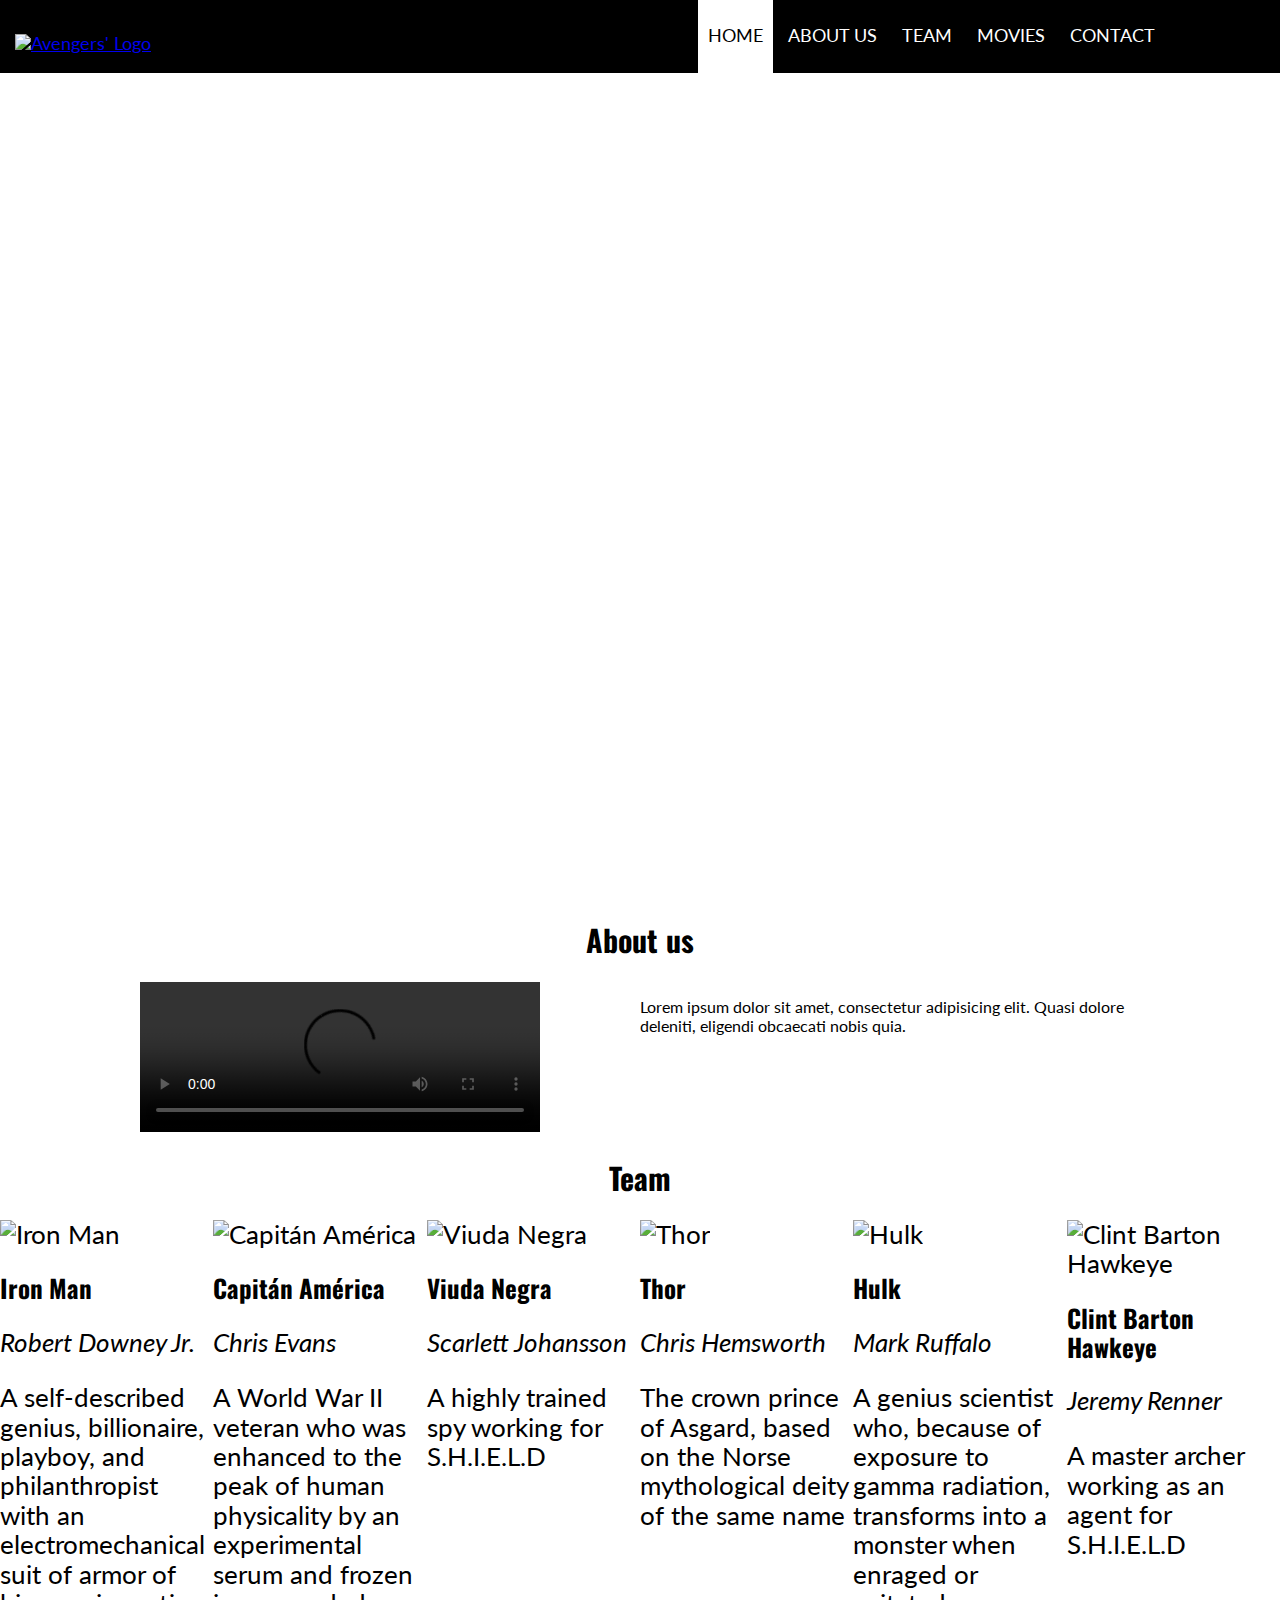
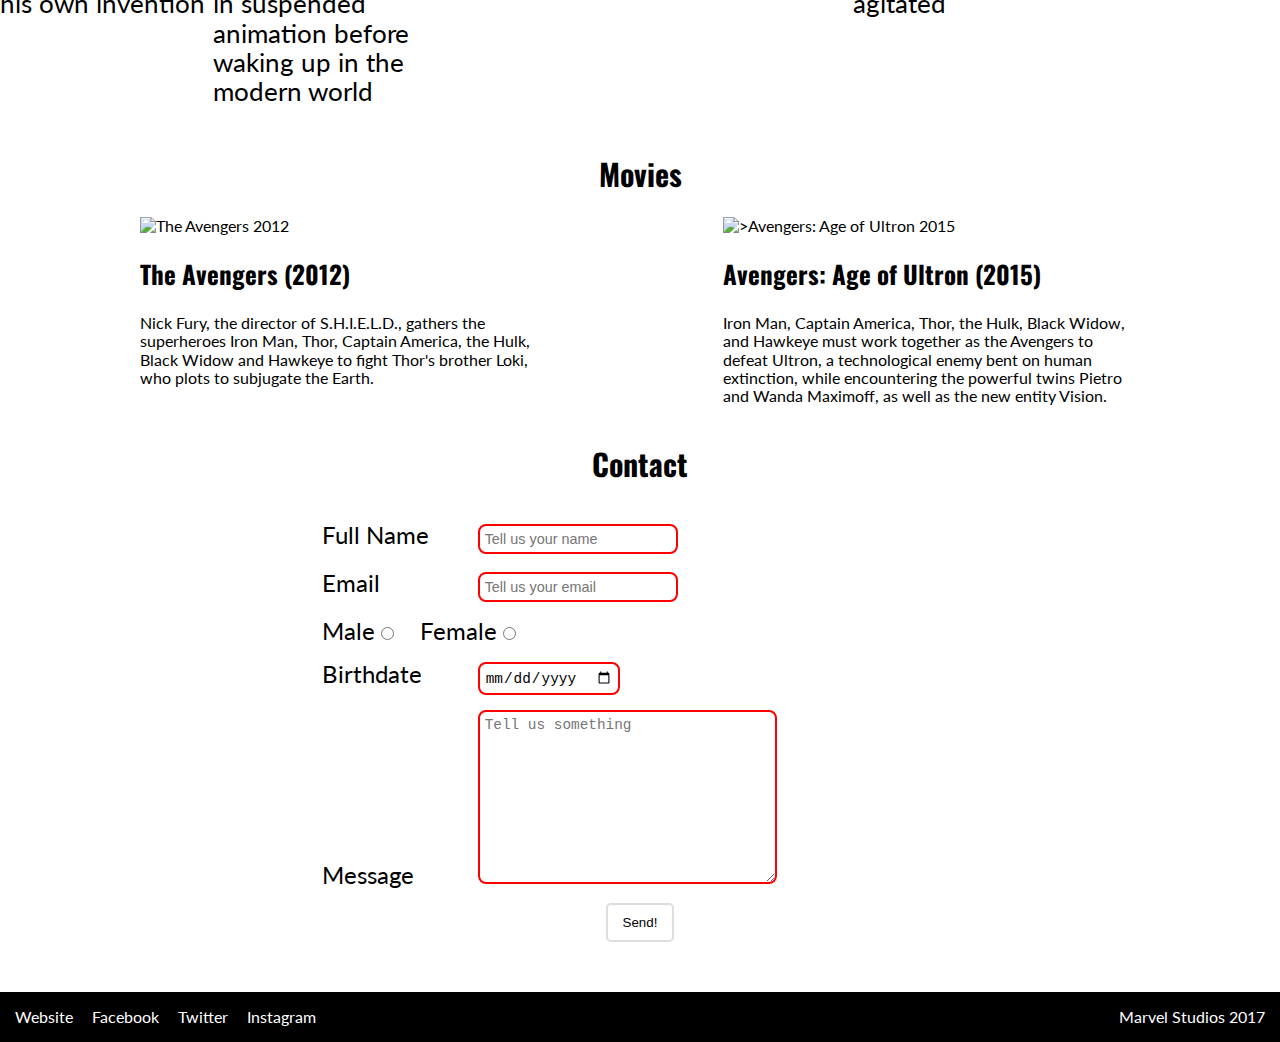
==== index.html @ 4e913726 "Añadida estructura de grid y estilos" ====
<!DOCTYPE html>
<html>

<head>
    <meta charset="utf-8">
    <title>The Avengers</title>
    <meta http-equiv="cache-control" content="max-age=0" />
    <meta http-equiv="cache-control" content="no-cache" />
    <meta http-equiv="expires" content="0" />
    <meta http-equiv="expires" content="Tue, 01 Jan 1980 1:00:00 GMT" />
    <meta http-equiv="pragma" content="no-cache" />

    <meta http-equiv="X-UA-Compatible" content="IE=edge">
    <meta name="author" content="babel">
    <meta name="description" content="babel example project">
    <meta name="keywords" content="babel, example, html5, css3, js">

    <link href="https://fonts.googleapis.com/css?family=Lato|Oswald" rel="stylesheet">
    <link rel="stylesheet" href="styles/normalize.css">
    <link rel="stylesheet" href="styles/grid.css">
    <link rel="stylesheet" href="styles/main.css">
    <link rel="stylesheet" href="styles/nav.css">
    <link rel="stylesheet" href="styles/home.css">
    <link rel="stylesheet" href="styles/about-us.css">
    <link rel="stylesheet" href="styles/team.css">
    <link rel="stylesheet" href="styles/movies.css">
    <link rel="stylesheet" href="styles/form.css">
    <link rel="stylesheet" href="styles/footer.css">
</head>

<!-- [if lt IE 9]
  <script src="http://html5shiv.googlecode.com/svn/trunk/html5.js"></script>
<![endif]-->

<body>
    <nav class="nav" id="nav">
        <a class="nav-logo" href="#home"><img src="assets/img/logo.gif" alt="Avengers' Logo"></a>
        <ul class="nav-items">
            <li class="nav-item nav-item--active">
                <a href="#home">Home</a></li>
            <li class="nav-item">
                <a href="#about-us">About us</a></li>
            <li class="nav-item">
                <a href="#team">Team</a></li>
            <li class="nav-item">
                <a href="#movies">Movies</a></li>
            <li class="nav-item">
                <a href="#contact">Contact</a></li>
        </ul>
    </nav>
    <header id="home">
        <h1>The Avengers</h1>
    </header>
    <main>
        <section id="about-us" class="container">
            <header>
                <h2>About us</h2>
            </header>
            <div class="row">
                <div class="col-6">
                    <video src="assets/video/video.mp4" controls>Video about avengers</video>
                </div>
                <div class="col-6">
                    <p>Lorem ipsum dolor sit amet, consectetur adipisicing elit. Quasi dolore deleniti, eligendi obcaecati nobis quia.</p>
                </div>
            </div>
        </section>
        <section id="team" class="container-fluid">
            <header class="row">
                <h2>Team</h2>
            </header>
            <div class="row">
                <article class="col-2">
                    <img src="assets/img/profiles/ironman.jpg" alt="Iron Man">
                    <h3>Iron Man</h3>
                    <cite>Robert Downey Jr.</cite>
                    <p>A self-described genius, billionaire, playboy, and philanthropist with an electromechanical suit of armor of his own invention</p>
                </article>
                <article class="col-2">
                    <img src="assets/img/profiles/capitan-america.jpg" alt="Capitán América">
                    <h3>Capitán América</h3>
                    <cite>Chris Evans</cite>
                    <p>A World War II veteran who was enhanced to the peak of human physicality by an experimental serum and frozen in suspended animation before waking up in the modern world</p>
                </article>
                <article class="col-2">
                    <img src="assets/img/profiles/black-widow.jpg" alt="Viuda Negra">
                    <h3>Viuda Negra</h3>
                    <cite>Scarlett Johansson</cite>
                    <p>A highly trained spy working for S.H.I.E.L.D</p>
                </article>
                <article class="col-2">
                    <img src="assets/img/profiles/thor.jpg" alt="Thor">
                    <h3>Thor</h3>
                    <cite>Chris Hemsworth</cite>
                    <p>The crown prince of Asgard, based on the Norse mythological deity of the same name</p>
                </article>
                <article class="col-2">
                    <img src="assets/img/profiles/hulk.jpg" alt="Hulk">
                    <h3>Hulk</h3>
                    <cite>Mark Ruffalo</cite>
                    <p>A genius scientist who, because of exposure to gamma radiation, transforms into a monster when enraged or agitated</p>
                </article>
                <article class="col-2">
                    <img src="assets/img/profiles/hawk-eye.jpg" alt="Clint Barton Hawkeye">
                    <h3>Clint Barton Hawkeye</h3>
                    <cite>Jeremy Renner</cite>
                    <p>A master archer working as an agent for S.H.I.E.L.D</p>
                </article>
            </div>

        </section>
        <section id="movies" class="container">
            <header class="row">
                <h2>Movies</h2>
            </header>
            <div class="row">
                <article class="col-5">
                    <img src="assets/img/movie1.jpg" alt="The Avengers 2012">
                    <h3>The Avengers <time datetime="2012-01-01">(2012)</time></h3>
                    <p>Nick Fury, the director of S.H.I.E.L.D., gathers the superheroes Iron Man, Thor, Captain America, the Hulk, Black Widow and Hawkeye to fight Thor's brother Loki, who plots to subjugate the Earth.</p>
                </article>
                <article class="col-offset-2 col-5">
                    <img src="assets/img/movie2.jpg" alt=">Avengers: Age of Ultron 2015">
                    <h3>Avengers: Age of Ultron <time datetime="2015-01-01">(2015)</time></h3>
                    <p>Iron Man, Captain America, Thor, the Hulk, Black Widow, and Hawkeye must work together as the Avengers to defeat Ultron, a technological enemy bent on human extinction, while encountering the powerful twins Pietro and Wanda Maximoff, as well as the new entity Vision.</p>
                </article>
            </div>
        </section>
        <section id="contact" class="container">
            <header class="row">
                <h2>Contact</h2>
            </header>
            <div class="row">
                <form action="//backend.com/contact" class="col-offset-2 col-8">
                    <div class="form-input">
                        <label for="name">Full name</label>
                        <input type="text" name="name" id="name" placeholder="Tell us your name" required>
                    </div>
                    <div class="form-input">
                        <label for="email">Email</label>
                        <input type="email" name="email" id="email" placeholder="Tell us your email" required pattern="[a-zA-Z0-9_\.\+-]+@[a-zA-Z0-9-]+\.[a-zA-Z0-9-\.]+">
                    </div>
                    <div class="form-radio">
                        <label for="male">Male</label>
                        <input type="radio" name="gender" id="male" value="male" required>
                        <label for="female">Female</label>
                        <input type="radio" name="gender" id="female" value="female" required>
                    </div>
                    <div class="form-input">
                        <label for="birthdate">Birthdate</label>
                        <input type="date" name="burthdate" id="birthdate" required>
                    </div>
                    <div class="form-input">
                        <label for="message">Message</label>
                        <textarea name="message" id="message" cols="30" rows="10" placeholder="Tell us something" required></textarea>
                    </div>
                    <button type="submit" class="button">Send!</button>
                </form>
            </div>

        </section>
    </main>
    <footer id="footer" class="footer container-fluid">
        <div class="row">
            <ul class="footer-items col-8">
                <li class="footer-item"><a href="http://marvel.com/avengers" target="_blank">Website</a></li>
                <li class="footer-item"><a href="https://www.facebook.com/avengers" target="_blank">Facebook</a></li>
                <li class="footer-item"><a href="https://twitter.com/avengers" target="_blank">Twitter</a></li>
                <li class="footer-item"><a href="https://www.instagram.com/avengersmovie/" target="_blank">Instagram</a></li>
            </ul>
            <p class="footer-copyright col-4">
                <mark>Marvel Studios</mark>
                <time datetime="2017-01-01">2017</time>
            </p>
        </div>
    </footer>
</body>

</html>
---- styles/grid.css ----
.container {
    margin-right: auto;
    margin-left: auto;
    padding-left: 15px;
    padding-right: 15px;
    width: 970px;
}

.container-fluid {
    margin-right: auto;
    margin-left: auto;
    padding-left: 15px;
    padding-right: 15px;
}

.row {
    margin-left: -15px;
    margin-right: -15px;
}

.container:before, .container:after, .container-fluid:before, .container-fluid:after, .row:before, .row:after {
    content: " ";
    display: table;
}

.container:after, .container-fluid:after, .row:after {
    clear: both;
}

.col-1, .col-2, .col-3, .col-4, .col-5, .col-6, .col-7, .col-8, .col-9, .col-10, .col-11, .col-12 {
    position: relative;
    min-height: 1px;
    padding-left: 0;
    padding-right: 0;
    float: left;
}

.col-12 {
    width: 100%;
}

.col-11 {
    width: 91.66666667%;
}

.col-10 {
    width: 83.33333333%;
}

.col-9 {
    width: 75%;
}

.col-8 {
    width: 66.66666667%;
}

.col-7 {
    width: 58.33333333%;
}

.col-6 {
    width: 50%;
}

.col-5 {
    width: 41.66666667%;
}

.col-4 {
    width: 33.33333333%;
}

.col-3 {
    width: 25%;
}

.col-2 {
    width: 16.66666667%;
}

.col-1 {
    width: 8.33333333%;
}

.col-offset-12 {
    margin-left: 100%;
}

.col-offset-11 {
    margin-left: 91.66666667%;
}

.col-offset-10 {
    margin-left: 83.33333333%;
}

.col-offset-9 {
    margin-left: 75%;
}

.col-offset-8 {
    margin-left: 66.66666667%;
}

.col-offset-7 {
    margin-left: 58.33333333%;
}

.col-offset-6 {
    margin-left: 50%;
}

.col-offset-5 {
    margin-left: 41.66666667%;
}

.col-offset-4 {
    margin-left: 33.33333333%;
}

.col-offset-3 {
    margin-left: 25%;
}

.col-offset-2 {
    margin-left: 16.66666667%;
}

.col-offset-1 {
    margin-left: 8.33333333%;
}

.col-offset-0 {
    margin-left: 0%;
}

.center-block {
    display: block;
    margin-left: auto;
    margin-right: auto;
}

.pull-right {
    float: right !important;
}

.pull-left {
    float: left !important;
}

.hidden {
    display: none !important;
}

.visible {
    display: block !important;
}
---- styles/main.css ----
body {
    /* Tamaño de fuente base */
    font-size: 16px;
    font-family: Lato, Helvetica, sans-serif;
    margin: 0;
}

h1, h2, h3, h4, h5, h6 {
    font-family: Oswald, Helvetica, sans-serif;
}

h1 {
    font-size: 35px;
    margin: 0;
}

h2 {
    font-size: 30px;
    text-align: center;
}

h3 {
    font-size: 25px;
}

h4 {
    font-size: 20px;
}

h5 {
    font-size: 18px;
}

h6 {
    font-size: 16px;
}

#team {
    font-size: 2em;
    /* em -> Tamaño relativo al tamaño de fuente base */
}

#team article {
    font-size: 0.8em;
}
---- styles/nav.css ----
.nav {
    background-color: black;
    font-size: 1.1em;
    position: fixed;
    width: 100%;
    top: 0;
    z-index: 2;
}

.nav li {
    list-style: none;
    display: inline-block;
}

.nav .nav-item > a {
    color: white;
    text-decoration: none;
    height: 100%;
    padding: 10px;
    line-height: 3em;
    display: inline-block;
    text-transform: uppercase;
}

.nav .nav-item.nav-item--active > a, .nav .nav-item > a:hover {
    background-color: white;
    color: black;
}

.nav .nav-logo {
    display: inline-block;
    position: relative;
    left: 15px;
    top: 8px;
}

.nav .nav-items {
    width: 80%;
    padding: 0;
    margin: 0;
    display: inline-block;
    text-align: right;
}

.nav .nav-logo img {
    height: 30px;
}
---- styles/home.css ----
#home {
    background-image: url(../assets/img/avengers.jpg);
    height: calc(100vh - 56px);
    width: 100vw;
    margin-top: 54px;
}

#home h1 {
    visibility: hidden;
}
---- styles/about-us.css ----
#about-us video {
    width: 80%;
}
---- styles/team.css ----
#team .col-2 img {
    width: 100%
}
---- styles/movies.css ----
#movies img {
    width: 90%
}
---- styles/form.css ----
form {
    font-size: 1.5em;
    margin-bottom: 50px;
}

form label {
    width: 150px;
    display: inline-block;
    text-transform: capitalize;
}

form button[type="submit"] {
    margin: 0 auto;
    display: block;
}

.form-input, .form-radio {
    margin: 15px;
}

.form-radio label {
    width: initial;
}

.form-radio input {
    margin-right: 20px;
}

.form-input input, .form-input textarea {
    border-radius: 8px;
    border: 2px solid #ccc;
    font-size: 0.6em;
    padding: 5px;
}

.form-input input:focus, .form-input textarea:focus, .form-input input:invalid:focus, .form-input textarea:invalid:focus {
    outline: none;
    border-color: #777
}

.form-input input:invalid, .form-input textarea:invalid {
    border-color: red;
}

.form-input input:valid, .form-input textarea:valid {
    border-color: green;
}

.button {
    background-color: white;
    border: 2px solid #ddd;
    padding: 10px 15px;
    color: black;
    border-radius: 5px;
    cursor: pointer;
}

.button:hover, .button:focus {
    border-color: #bbb;
    outline: none;
}

.button:active {
    color: white;
    background-color: #999;
}

.button:disabled {
    color: #ddd;
    cursor: default;
}

.button:hover:disabled {
    border-color: #ddd;
}
---- styles/footer.css ----
.footer {
    background-color: black;
}

.footer .footer-item {
    display: inline-block;
}

.footer .footer-item a {
    color: white;
    text-decoration: none;
    margin-left: 15px;
}

.footer .footer-copyright {
    text-align: right;
}

.footer .footer-copyright mark {
    background-color: transparent;
    color: white;
}

.footer .footer-copyright time {
    color: white;
    margin-right: 15px;
}
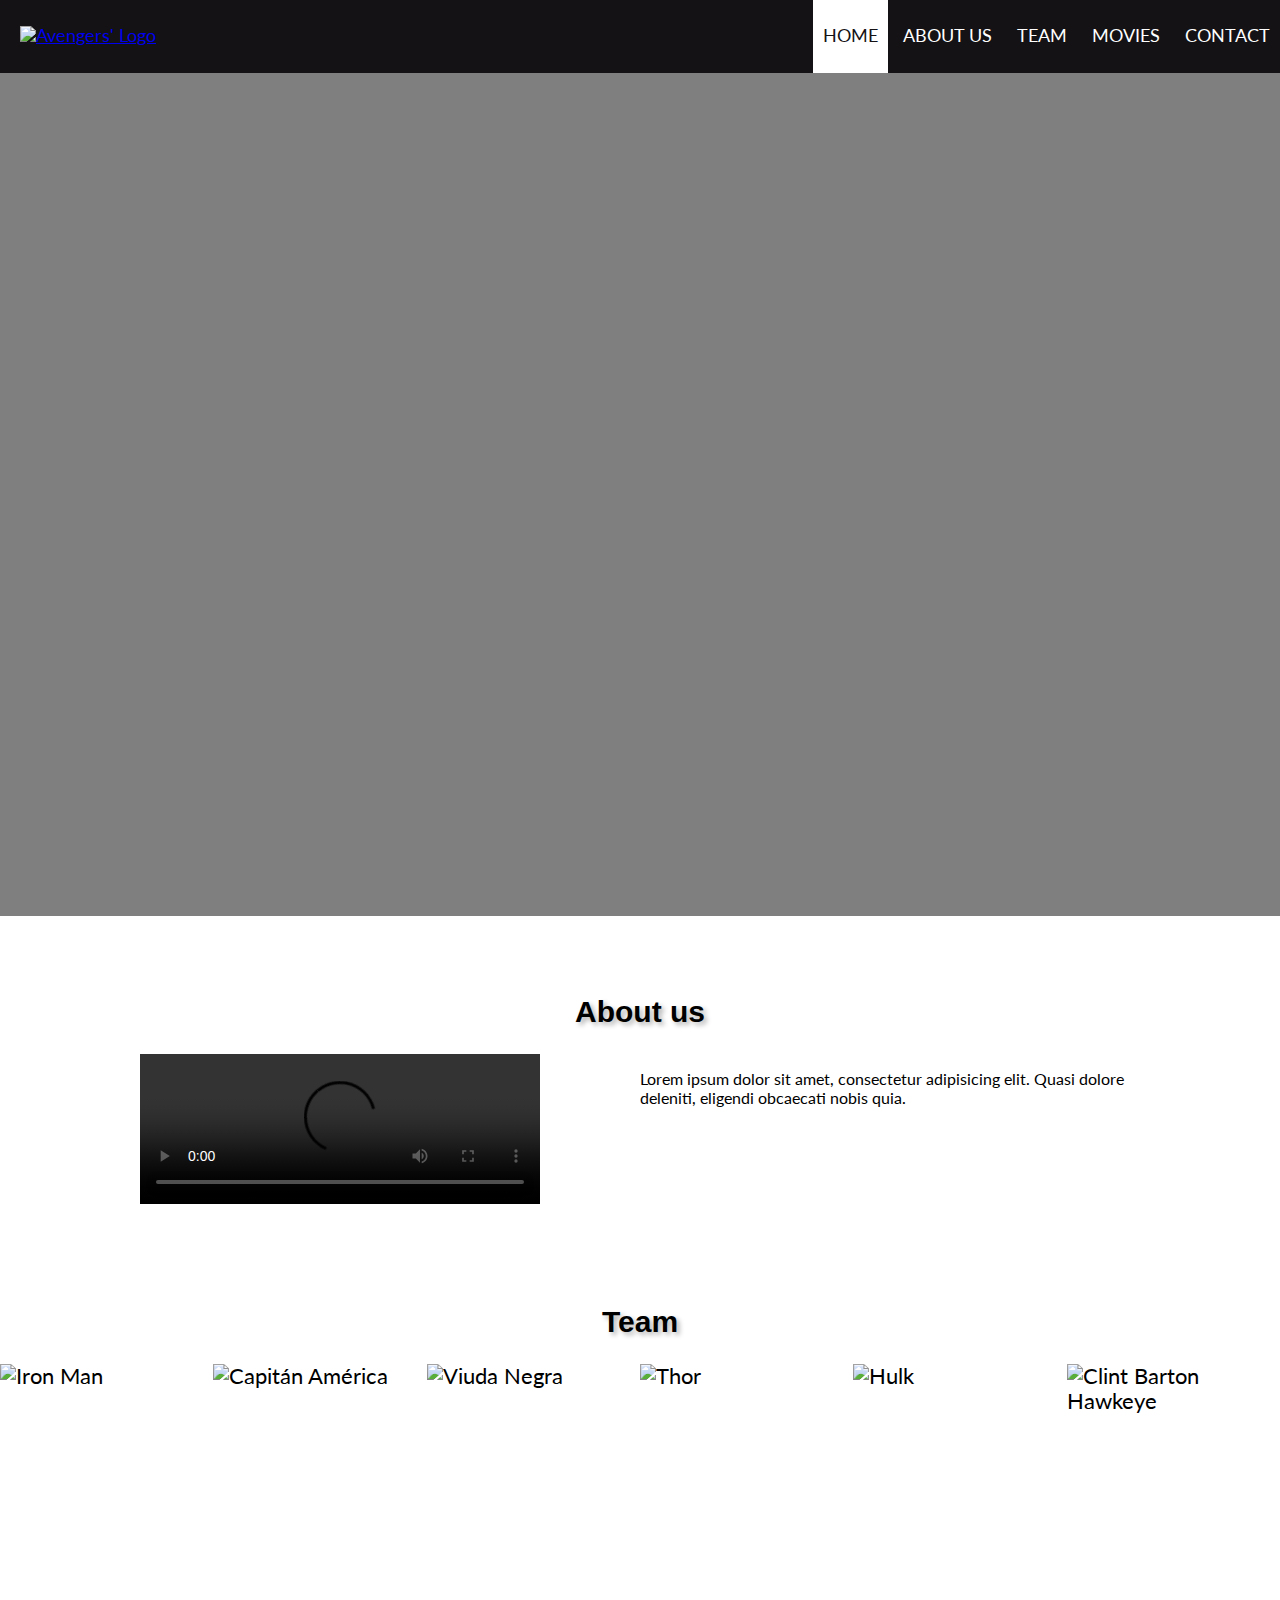
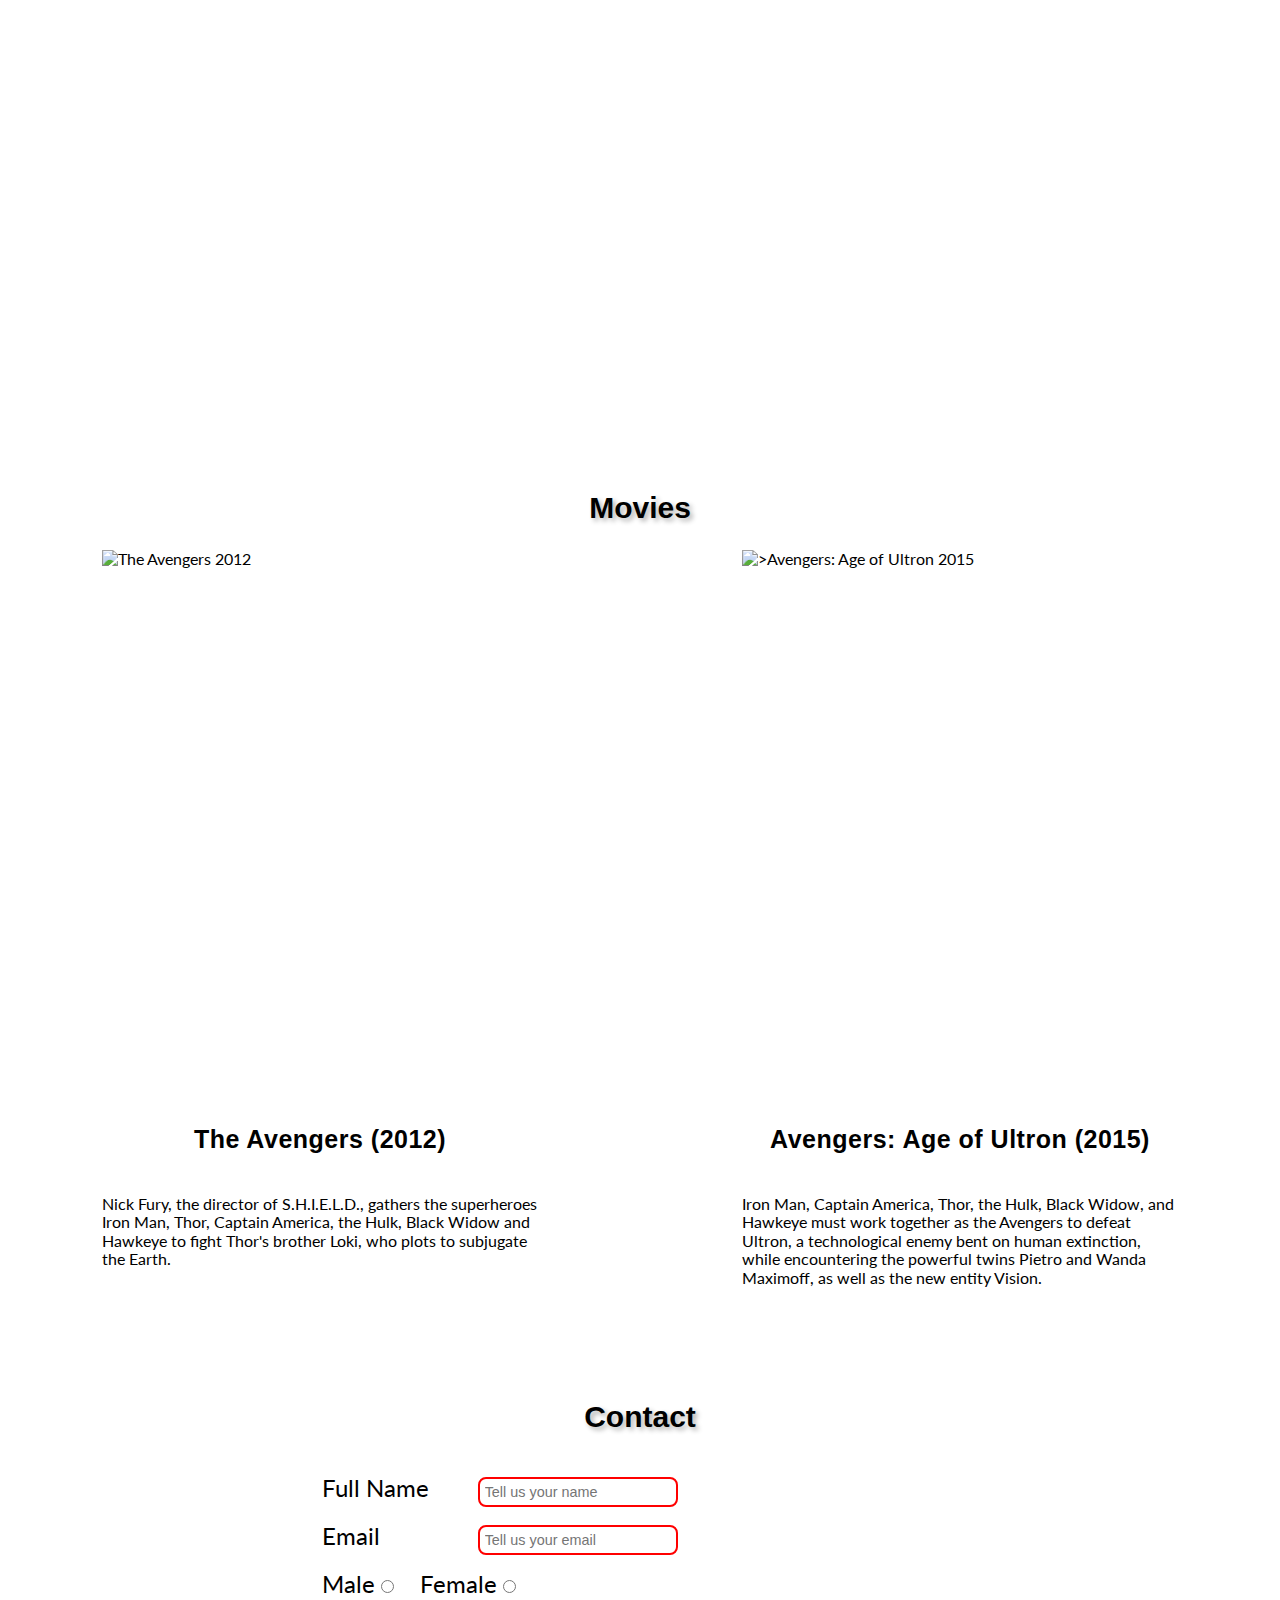
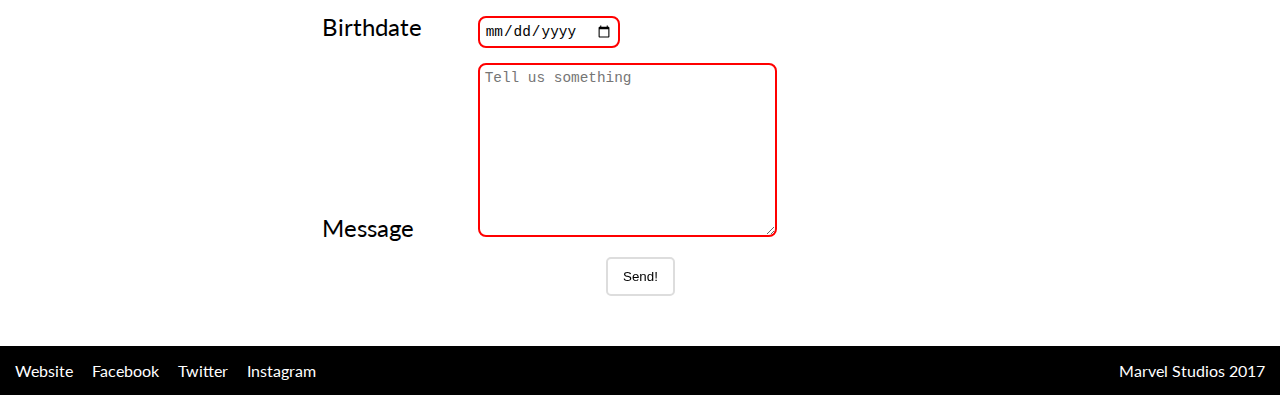
==== commit dd53ef31: "Añadidas mejoras en css (animaciones, flexbox, etc.)" ====
--- a/index.html
+++ b/index.html
@@ -18,6 +18,7 @@
     <link href="https://fonts.googleapis.com/css?family=Lato|Oswald" rel="stylesheet">
     <link rel="stylesheet" href="styles/normalize.css">
     <link rel="stylesheet" href="styles/grid.css">
+    <link rel="stylesheet" href="styles/fonts.css">
     <link rel="stylesheet" href="styles/main.css">
     <link rel="stylesheet" href="styles/nav.css">
     <link rel="stylesheet" href="styles/home.css">
@@ -26,6 +27,24 @@
     <link rel="stylesheet" href="styles/movies.css">
     <link rel="stylesheet" href="styles/form.css">
     <link rel="stylesheet" href="styles/footer.css">
+
+    <link rel="apple-touch-icon" sizes="57x57" href="assets/icons/apple-icon-57x57.png">
+    <link rel="apple-touch-icon" sizes="60x60" href="assets/icons/apple-icon-60x60.png">
+    <link rel="apple-touch-icon" sizes="72x72" href="assets/icons/apple-icon-72x72.png">
+    <link rel="apple-touch-icon" sizes="76x76" href="assets/icons/apple-icon-76x76.png">
+    <link rel="apple-touch-icon" sizes="114x114" href="assets/icons/apple-icon-114x114.png">
+    <link rel="apple-touch-icon" sizes="120x120" href="assets/icons/apple-icon-120x120.png">
+    <link rel="apple-touch-icon" sizes="144x144" href="assets/icons/apple-icon-144x144.png">
+    <link rel="apple-touch-icon" sizes="152x152" href="assets/icons/apple-icon-152x152.png">
+    <link rel="apple-touch-icon" sizes="180x180" href="assets/icons/apple-icon-180x180.png">
+    <link rel="icon" type="image/png" sizes="192x192" href="assets/icons/android-icon-192x192.png">
+    <link rel="icon" type="image/png" sizes="32x32" href="assets/icons/favicon-32x32.png">
+    <link rel="icon" type="image/png" sizes="96x96" href="assets/icons/favicon-96x96.png">
+    <link rel="icon" type="image/png" sizes="16x16" href="assets/icons/favicon-16x16.png">
+    <link rel="manifest" href="assets/icons/manifest.json">
+    <meta name="msapplication-TileColor" content="#ffffff">
+    <meta name="msapplication-TileImage" content="assets/icons/ms-icon-144x144.png">
+    <meta name="theme-color" content="#ffffff">
 </head>
 
 <!-- [if lt IE 9]
@@ -72,54 +91,66 @@
             <div class="row">
                 <article class="col-2">
                     <img src="assets/img/profiles/ironman.jpg" alt="Iron Man">
-                    <h3>Iron Man</h3>
-                    <cite>Robert Downey Jr.</cite>
-                    <p>A self-described genius, billionaire, playboy, and philanthropist with an electromechanical suit of armor of his own invention</p>
+                    <div class="caption">
+                        <h3>Iron Man</h3>
+                        <cite>Robert Downey Jr.</cite>
+                        <p>A self-described genius, billionaire, playboy, and philanthropist with an electromechanical suit of armor of his own invention</p>
+                    </div>
                 </article>
                 <article class="col-2">
                     <img src="assets/img/profiles/capitan-america.jpg" alt="Capitán América">
-                    <h3>Capitán América</h3>
-                    <cite>Chris Evans</cite>
-                    <p>A World War II veteran who was enhanced to the peak of human physicality by an experimental serum and frozen in suspended animation before waking up in the modern world</p>
+                    <div class="caption">
+                        <h3>Capitán América</h3>
+                        <cite>Chris Evans</cite>
+                        <p>A World War II veteran who was enhanced to the peak of human physicality by an experimental serum and frozen in suspended animation before waking up in the modern world</p>
+                    </div>
                 </article>
                 <article class="col-2">
                     <img src="assets/img/profiles/black-widow.jpg" alt="Viuda Negra">
-                    <h3>Viuda Negra</h3>
-                    <cite>Scarlett Johansson</cite>
-                    <p>A highly trained spy working for S.H.I.E.L.D</p>
+                    <div class="caption">
+                        <h3>Viuda Negra</h3>
+                        <cite>Scarlett Johansson</cite>
+                        <p>A highly trained spy working for S.H.I.E.L.D</p>
+                    </div>
                 </article>
                 <article class="col-2">
                     <img src="assets/img/profiles/thor.jpg" alt="Thor">
-                    <h3>Thor</h3>
-                    <cite>Chris Hemsworth</cite>
-                    <p>The crown prince of Asgard, based on the Norse mythological deity of the same name</p>
-                </article>
-                <article class="col-2">
+                    <div class="caption">
+                        <h3>Thor</h3>
+                        <cite>Chris Hemsworth</cite>
+                        <p>The crown prince of Asgard, based on the Norse mythological deity of the same name</p>
+                    </div>
+                </article>
+                <article id="hulk" class="col-2">
                     <img src="assets/img/profiles/hulk.jpg" alt="Hulk">
-                    <h3>Hulk</h3>
-                    <cite>Mark Ruffalo</cite>
-                    <p>A genius scientist who, because of exposure to gamma radiation, transforms into a monster when enraged or agitated</p>
+                    <div class="caption">
+                        <h3>Hulk</h3>
+                        <cite>Mark Ruffalo</cite>
+                        <p>A genius scientist who, because of exposure to gamma radiation, transforms into a monster when enraged or agitated</p>
+                    </div>
                 </article>
                 <article class="col-2">
                     <img src="assets/img/profiles/hawk-eye.jpg" alt="Clint Barton Hawkeye">
-                    <h3>Clint Barton Hawkeye</h3>
-                    <cite>Jeremy Renner</cite>
-                    <p>A master archer working as an agent for S.H.I.E.L.D</p>
-                </article>
-            </div>
-
-        </section>
-        <section id="movies" class="container">
-            <header class="row">
+                    <div class="caption">
+                        <h3>Clint Barton Hawkeye</h3>
+                        <cite>Jeremy Renner</cite>
+                        <p>A master archer working as an agent for S.H.I.E.L.D</p>
+                    </div>
+                </article>
+            </div>
+
+        </section>
+        <section id="movies">
+            <header>
                 <h2>Movies</h2>
             </header>
-            <div class="row">
-                <article class="col-5">
+            <div>
+                <article>
                     <img src="assets/img/movie1.jpg" alt="The Avengers 2012">
                     <h3>The Avengers <time datetime="2012-01-01">(2012)</time></h3>
                     <p>Nick Fury, the director of S.H.I.E.L.D., gathers the superheroes Iron Man, Thor, Captain America, the Hulk, Black Widow and Hawkeye to fight Thor's brother Loki, who plots to subjugate the Earth.</p>
                 </article>
-                <article class="col-offset-2 col-5">
+                <article>
                     <img src="assets/img/movie2.jpg" alt=">Avengers: Age of Ultron 2015">
                     <h3>Avengers: Age of Ultron <time datetime="2015-01-01">(2015)</time></h3>
                     <p>Iron Man, Captain America, Thor, the Hulk, Black Widow, and Hawkeye must work together as the Avengers to defeat Ultron, a technological enemy bent on human extinction, while encountering the powerful twins Pietro and Wanda Maximoff, as well as the new entity Vision.</p>
--- a/styles/fonts.css
+++ b/styles/fonts.css
@@ -0,0 +1,32 @@
+@font-face {
+    font-family: 'Anton';
+    font-style: normal;
+    font-weight: 400;
+    /* Regular = 400 */
+    src: url(../assets/fonts/Anton/Anton-Regular.ttf) format('woff2');
+}
+
+
+/*
+@font-face {
+    font-family: 'Anton';
+    font-style: normal;
+    font-weight: 700; // Bold = 700
+    src: url(../assets/fonts/Anton/Anton-Bold.ttf) format('ttf');
+}
+
+@font-face {
+    font-family: 'Anton';
+    font-style: italic;
+    font-weight: 400;
+    src: url(../assets/fonts/Anton/Anton-Italic.ttf) format('ttf');
+}
+*/
+
+@font-face {
+    font-family: 'Lato';
+    font-style: normal;
+    font-weight: 400;
+    /* Regular = 400 */
+    src: url(../assets/fonts/Anton/Lato-Regular.ttf) format('woff2');
+}
--- a/styles/main.css
+++ b/styles/main.css
@@ -6,7 +6,7 @@
 }
 
 h1, h2, h3, h4, h5, h6 {
-    font-family: Oswald, Helvetica, sans-serif;
+    font-family: Anton, Helvetica, sans-serif;
 }
 
 h1 {
@@ -17,10 +17,12 @@
 h2 {
     font-size: 30px;
     text-align: center;
+    text-shadow: 3px 3px 5px rgba(0, 0, 0, 0.3);
 }
 
 h3 {
     font-size: 25px;
+    letter-spacing: 0.5px;
 }
 
 h4 {
@@ -35,11 +37,6 @@
     font-size: 16px;
 }
 
-#team {
-    font-size: 2em;
-    /* em -> Tamaño relativo al tamaño de fuente base */
+section {
+    padding-top: 72px;
 }
-
-#team article {
-    font-size: 0.8em;
-}
--- a/styles/nav.css
+++ b/styles/nav.css
@@ -1,10 +1,13 @@
 .nav {
-    background-color: black;
+    background-color: #141214;
     font-size: 1.1em;
     position: fixed;
     width: 100%;
     top: 0;
-    z-index: 2;
+    z-index: 100;
+    display: flex;
+    justify-content: space-between;
+    align-items: center;
 }
 
 .nav li {
@@ -13,6 +16,8 @@
 }
 
 .nav .nav-item > a {
+    transition: background-color 0.3s, color 0.3s;
+    will-change: background-color, color;
     color: white;
     text-decoration: none;
     height: 100%;
@@ -24,14 +29,12 @@
 
 .nav .nav-item.nav-item--active > a, .nav .nav-item > a:hover {
     background-color: white;
-    color: black;
+    color: #141214;
 }
 
 .nav .nav-logo {
     display: inline-block;
-    position: relative;
-    left: 15px;
-    top: 8px;
+    margin-left: 20px;
 }
 
 .nav .nav-items {
@@ -43,5 +46,5 @@
 }
 
 .nav .nav-logo img {
-    height: 30px;
+    height: 50px;
 }
--- a/styles/home.css
+++ b/styles/home.css
@@ -1,10 +1,24 @@
 #home {
     background-image: url(../assets/img/avengers.jpg);
+    background-size: cover;
+    background-position: 50% 50%;
     height: calc(100vh - 56px);
     width: 100vw;
     margin-top: 54px;
 }
 
+#home:after {
+    content: "";
+    display: block;
+    width: 100%;
+    height: 100%;
+    position: absolute;
+    top: 0;
+    left: 0;
+    background-color: rgba(0, 0, 0, 0.5);
+    margin-top: 16px;
+}
+
 #home h1 {
     visibility: hidden;
 }
--- a/styles/team.css
+++ b/styles/team.css
@@ -1,3 +1,75 @@
-#team .col-2 img {
-    width: 100%
+#team {
+    font-size: 1.5em;
+    /* em -> Tamaño relativo al tamaño de fuente base */
 }
+
+#team article {
+    position: relative;
+    overflow: hidden;
+    font-size: 0.9em;
+    height: 70vh;
+}
+
+#team article img {
+    height: 70vh;
+    width: 100%;
+    object-fit: cover;
+    object-position: 80% 50%;
+    transition: transform 0.3s;
+    position: absolute;
+}
+
+#team article:after {
+    content: "";
+    display: block;
+    width: 100%;
+    height: 100%;
+    position: absolute;
+    top: 0;
+    left: 0;
+    background-color: rgba(0, 0, 0, 0.5);
+    opacity: 0;
+    transition: opacity 0.3s;
+}
+
+#team article:hover img {
+    transform: scale(1.3) translateY(60px);
+}
+
+#team article:hover:after {
+    opacity: 1;
+}
+
+#team #hulk img {
+    object-position: 40% 50%;
+}
+
+#team article .caption {
+    position: absolute;
+    bottom: 0;
+    color: white;
+    padding: 10px;
+    opacity: 0;
+    z-index: 5;
+    will-change: opacity, transform;
+}
+
+#team article:hover .caption {
+    animation: showUp 1s forwards;
+    /* forwards = el estado final de la animación se mantiene */
+}
+
+#team article .caption p {
+    line-height: 1.1em
+}
+
+@keyframes showUp {
+    0% {
+        opacity: 0;
+        transform: translateY(200px);
+    }
+    100% {
+        opacity: 1;
+        transform: translateY(0);
+    }
+}
--- a/styles/movies.css
+++ b/styles/movies.css
@@ -1,3 +1,31 @@
-#movies img {
-    width: 90%
+#movies div {
+    display: flex;
+    flex-direction: row;
+    align-items: stretch;
+    width: 100%;
+    /* alineación horizontal */
+    justify-content: space-around;
 }
+
+#movies article {
+    width: 40%;
+    display: flex;
+    flex-direction: column;
+    align-items: center;
+}
+
+#movies article img {
+    width: 85%;
+    height: 550px;
+    object-fit: cover;
+    transition: box-shadow 0.3s, transform 0.3s;
+}
+
+#movies article img:hover {
+    box-shadow: 0px 5px 40px #444;
+    transform: scale(1.05);
+}
+
+#movies p {
+    width: 85%;
+}
--- a/styles/form.css
+++ b/styles/form.css
@@ -27,6 +27,7 @@
 }
 
 .form-input input, .form-input textarea {
+    transition: border-color 0.3s ease-in-out;
     border-radius: 8px;
     border: 2px solid #ccc;
     font-size: 0.6em;
@@ -47,6 +48,8 @@
 }
 
 .button {
+    transition: border-color 0.3s ease-in-out, transform 0.2s;
+    will-change: border-color, transform;
     background-color: white;
     border: 2px solid #ddd;
     padding: 10px 15px;
@@ -55,14 +58,19 @@
     cursor: pointer;
 }
 
+.button:hover {
+    transform: scale(1.2);
+}
+
 .button:hover, .button:focus {
-    border-color: #bbb;
+    border-color: #999;
     outline: none;
 }
 
 .button:active {
+    transform: scale(0.9);
     color: white;
-    background-color: #999;
+    background-color: #777;
 }
 
 .button:disabled {
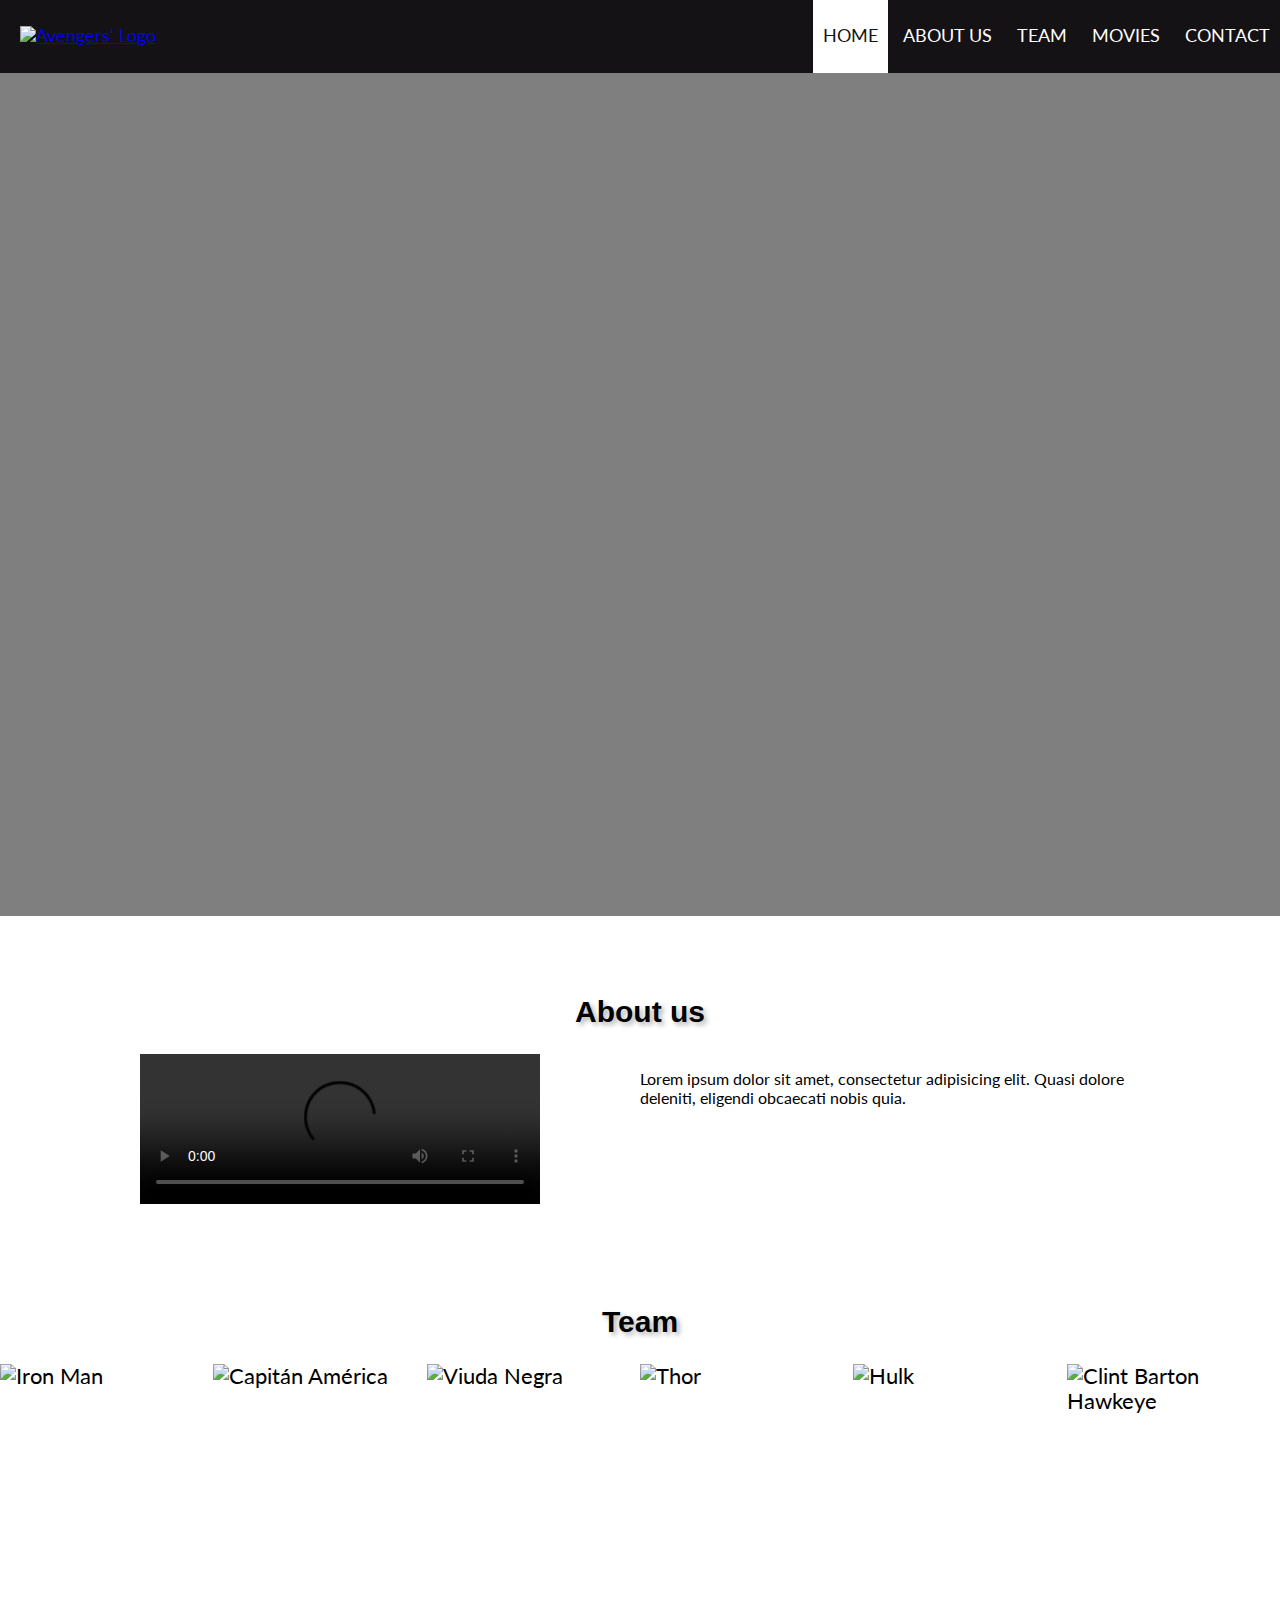
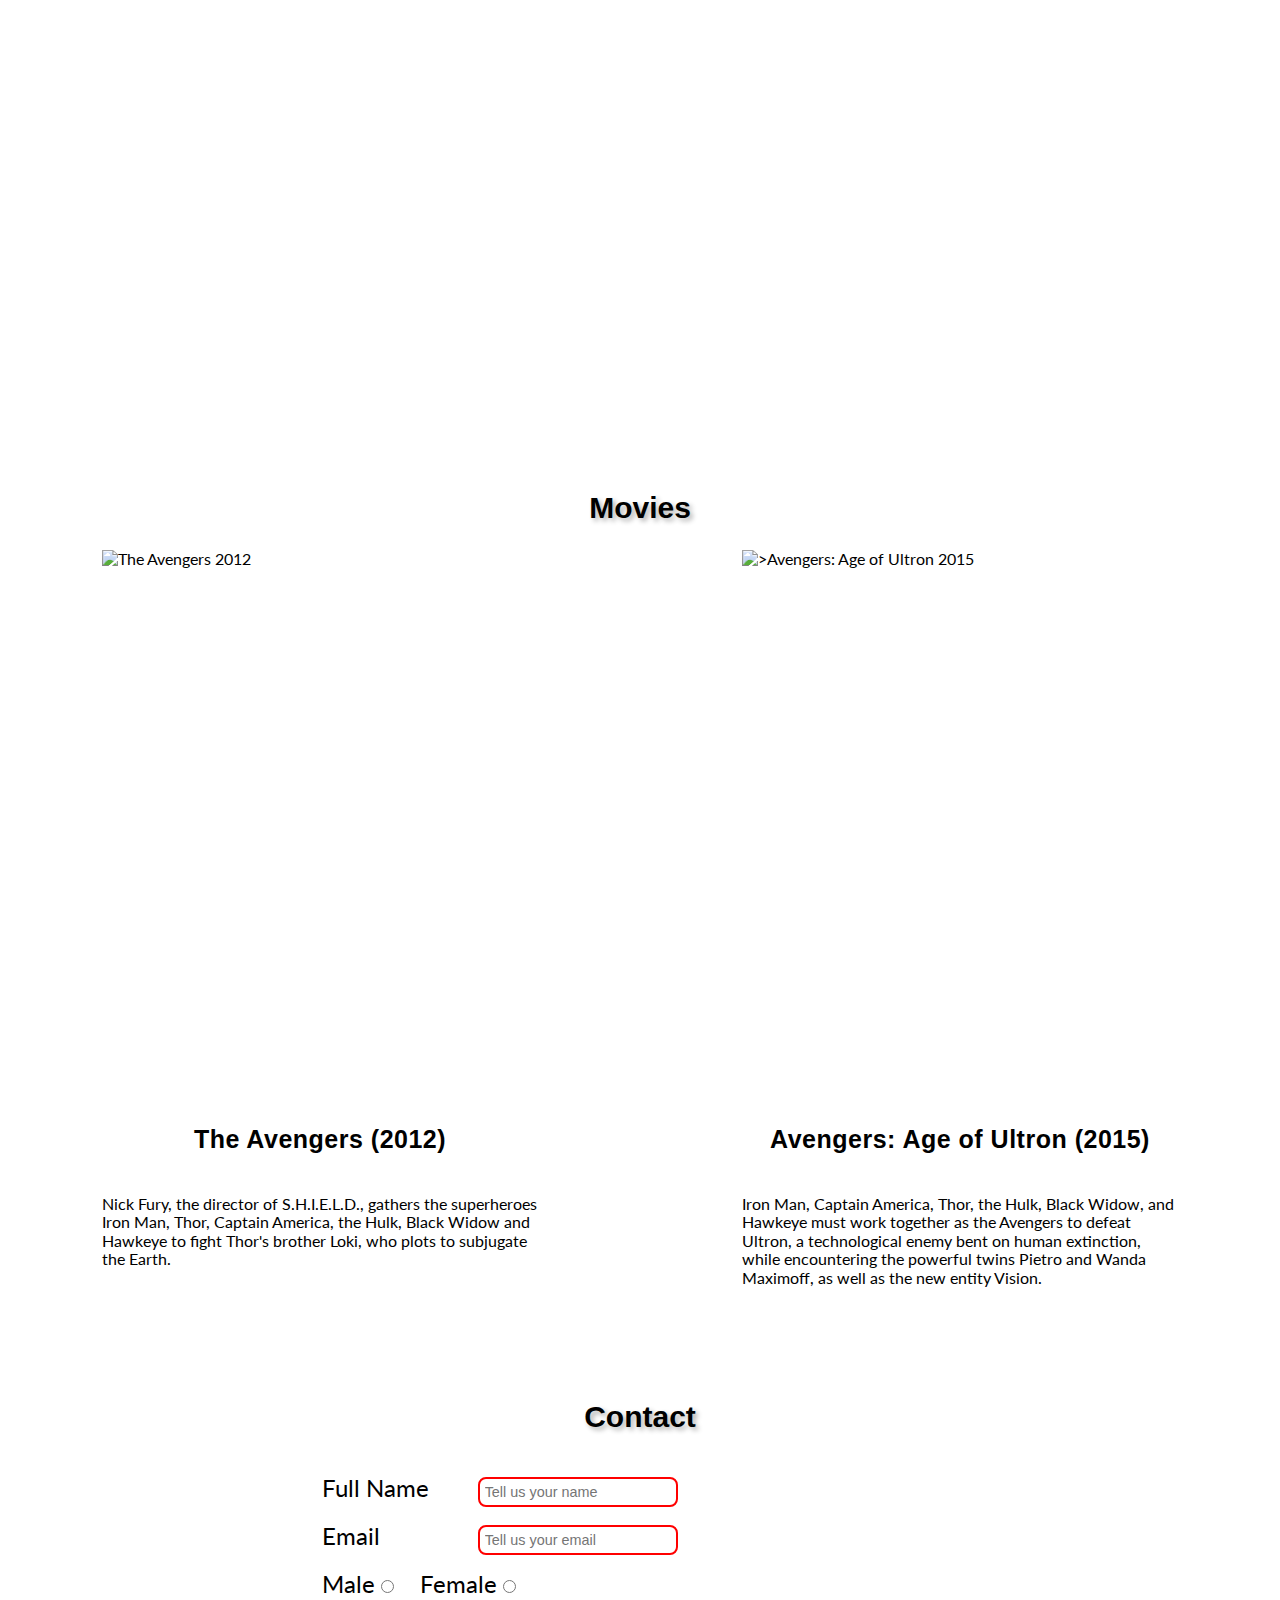
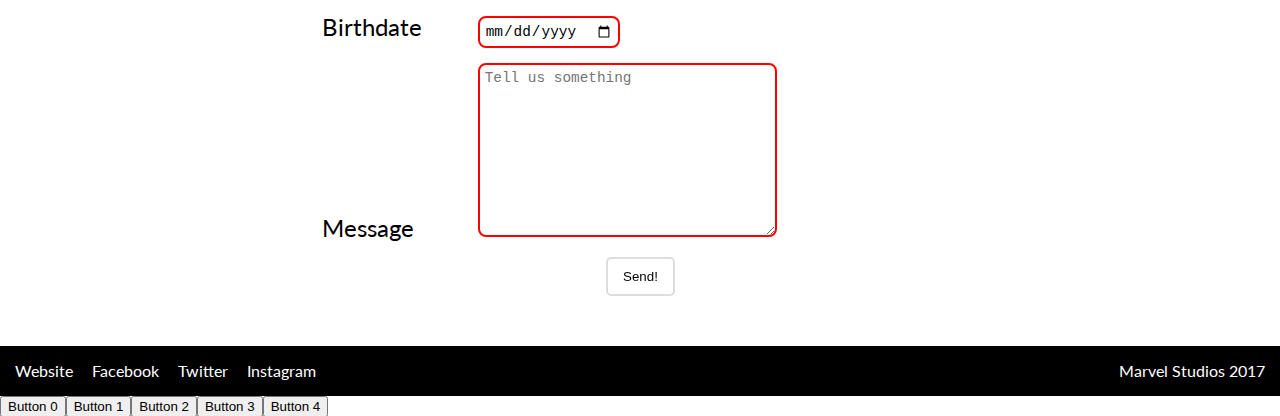
==== commit 8564a0b0: "Pequeña modificación en fonts.css. Añadidos js." ====
--- a/index.html
+++ b/index.html
@@ -185,7 +185,7 @@
                         <label for="message">Message</label>
                         <textarea name="message" id="message" cols="30" rows="10" placeholder="Tell us something" required></textarea>
                     </div>
-                    <button type="submit" class="button">Send!</button>
+                    <button type="submit" class="button" onclick="console.log('boton pulsado')">Send!</button>
                 </form>
             </div>
 
@@ -205,6 +205,9 @@
             </p>
         </div>
     </footer>
+    <!-- <script src="js/main.js"></script> -->
+    <script src="js/team.js"></script>
+    <script src="js/contact.js"></script>
 </body>
 
 </html>
--- a/styles/fonts.css
+++ b/styles/fonts.css
@@ -28,5 +28,5 @@
     font-style: normal;
     font-weight: 400;
     /* Regular = 400 */
-    src: url(../assets/fonts/Anton/Lato-Regular.ttf) format('woff2');
+    src: url(../assets/fonts/Lato/Lato-Regular.ttf) format('woff2');
 }
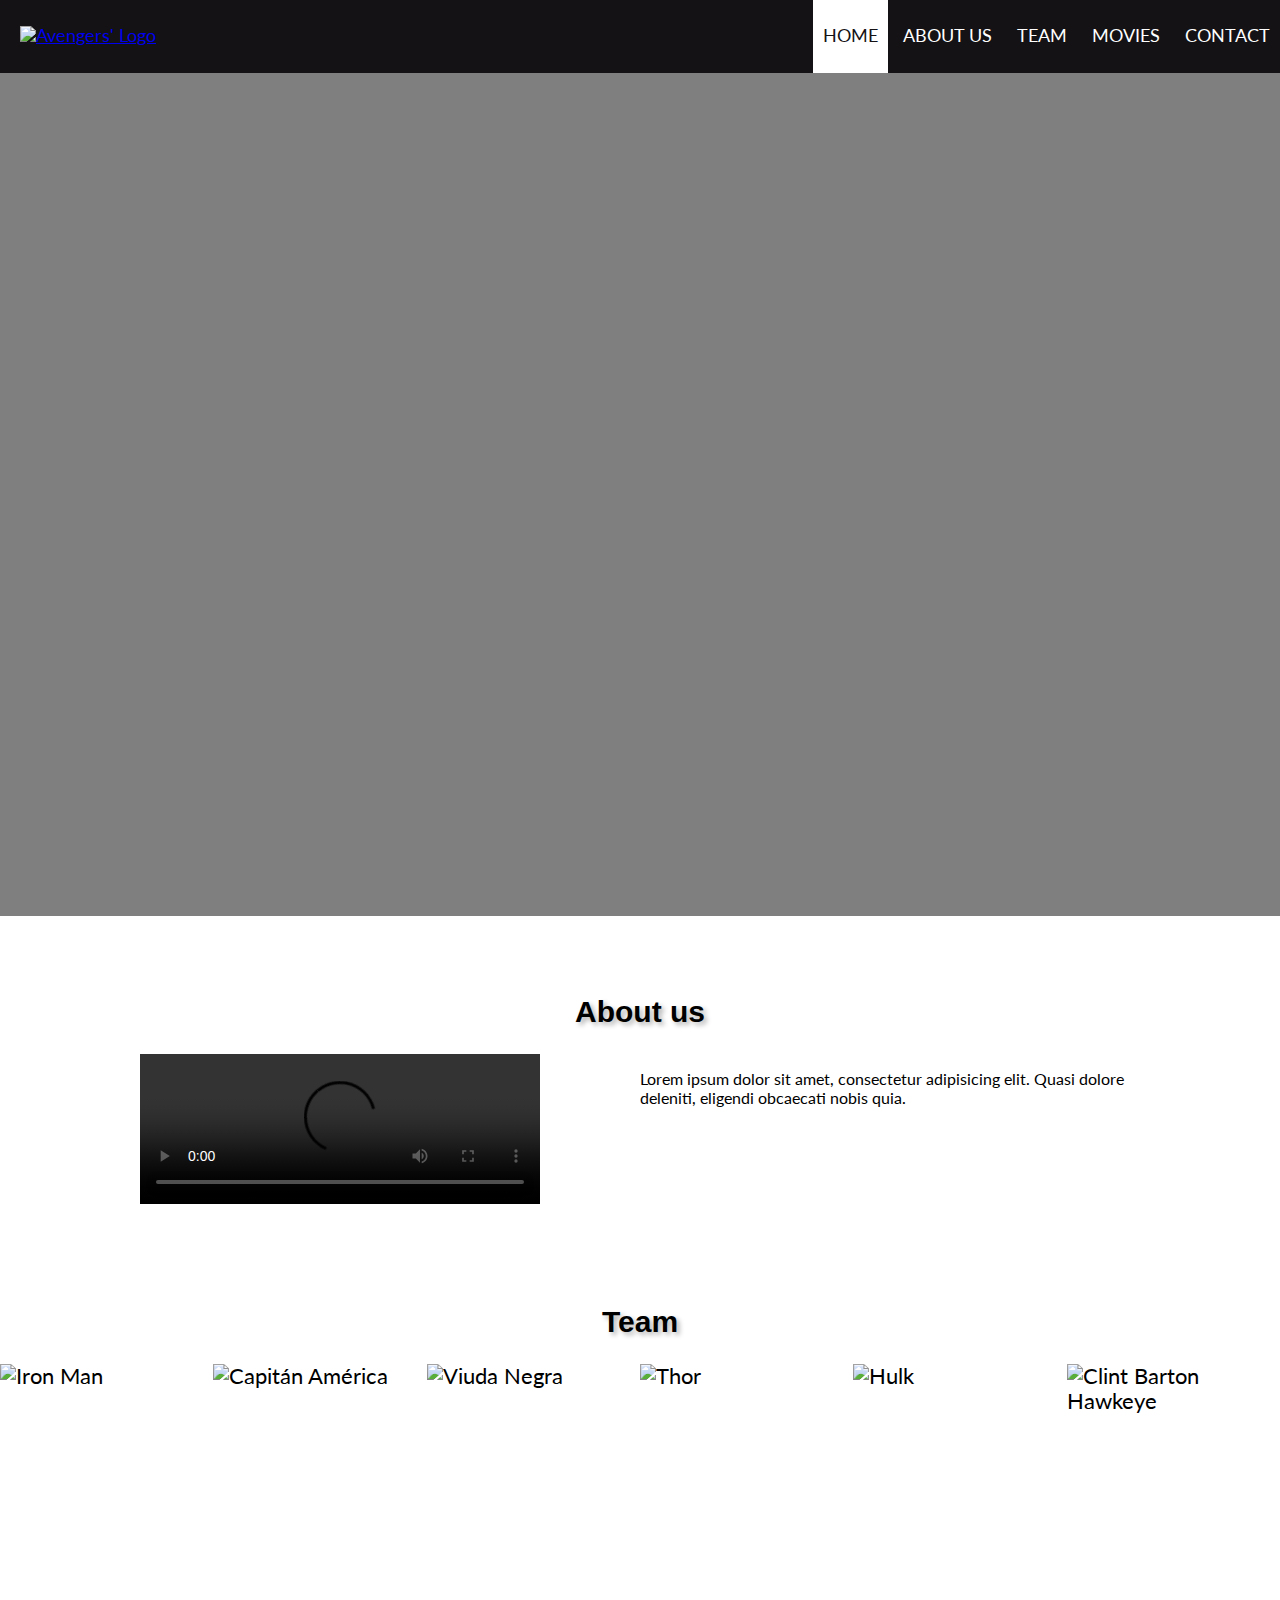
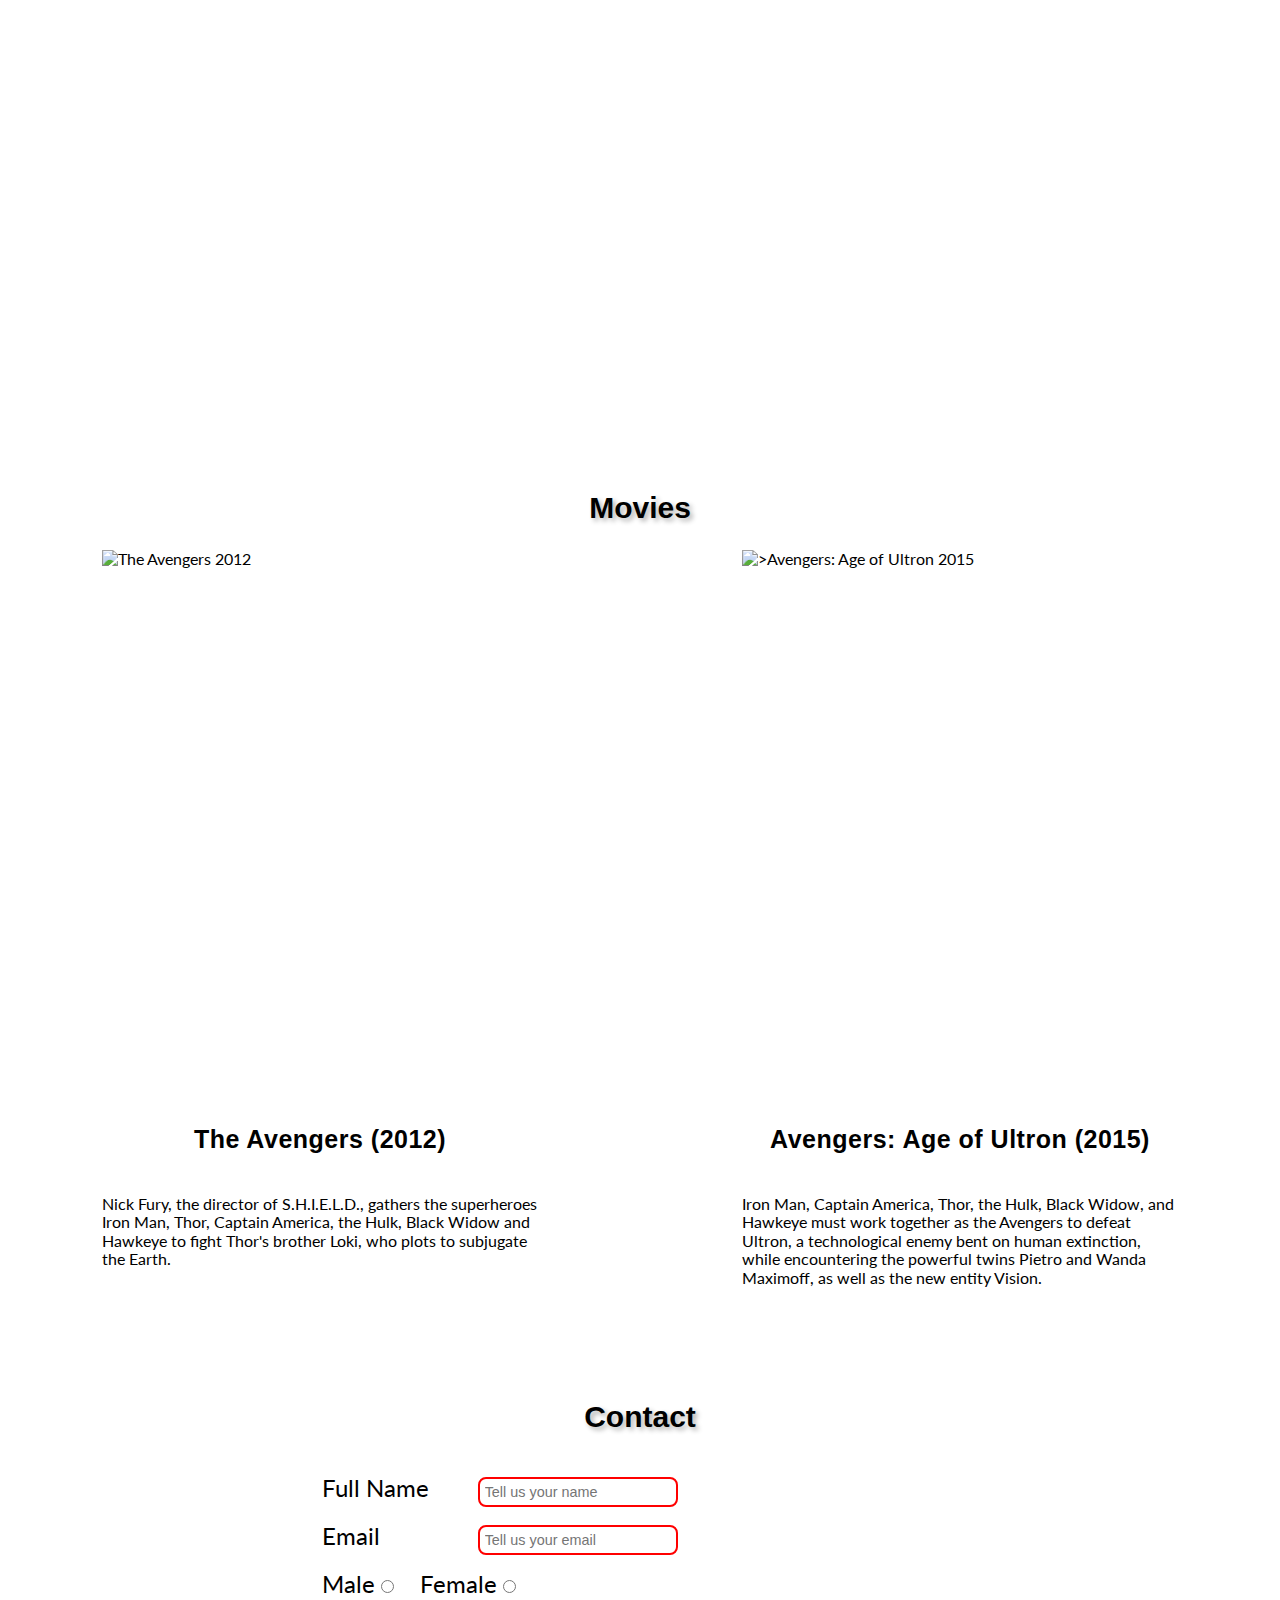
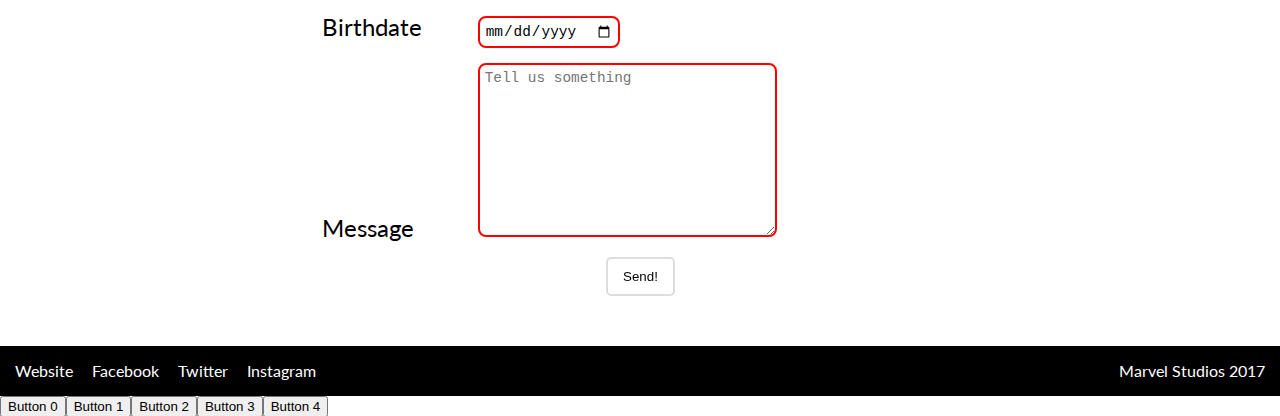
==== commit acb0e270: "Añadidos ejemplos de jquery" ====
--- a/index.html
+++ b/index.html
@@ -205,7 +205,8 @@
             </p>
         </div>
     </footer>
-    <!-- <script src="js/main.js"></script> -->
+    <script src="https://code.jquery.com/jquery-3.2.1.js"></script>
+    <script src="js/main.js"></script>
     <script src="js/team.js"></script>
     <script src="js/contact.js"></script>
 </body>
